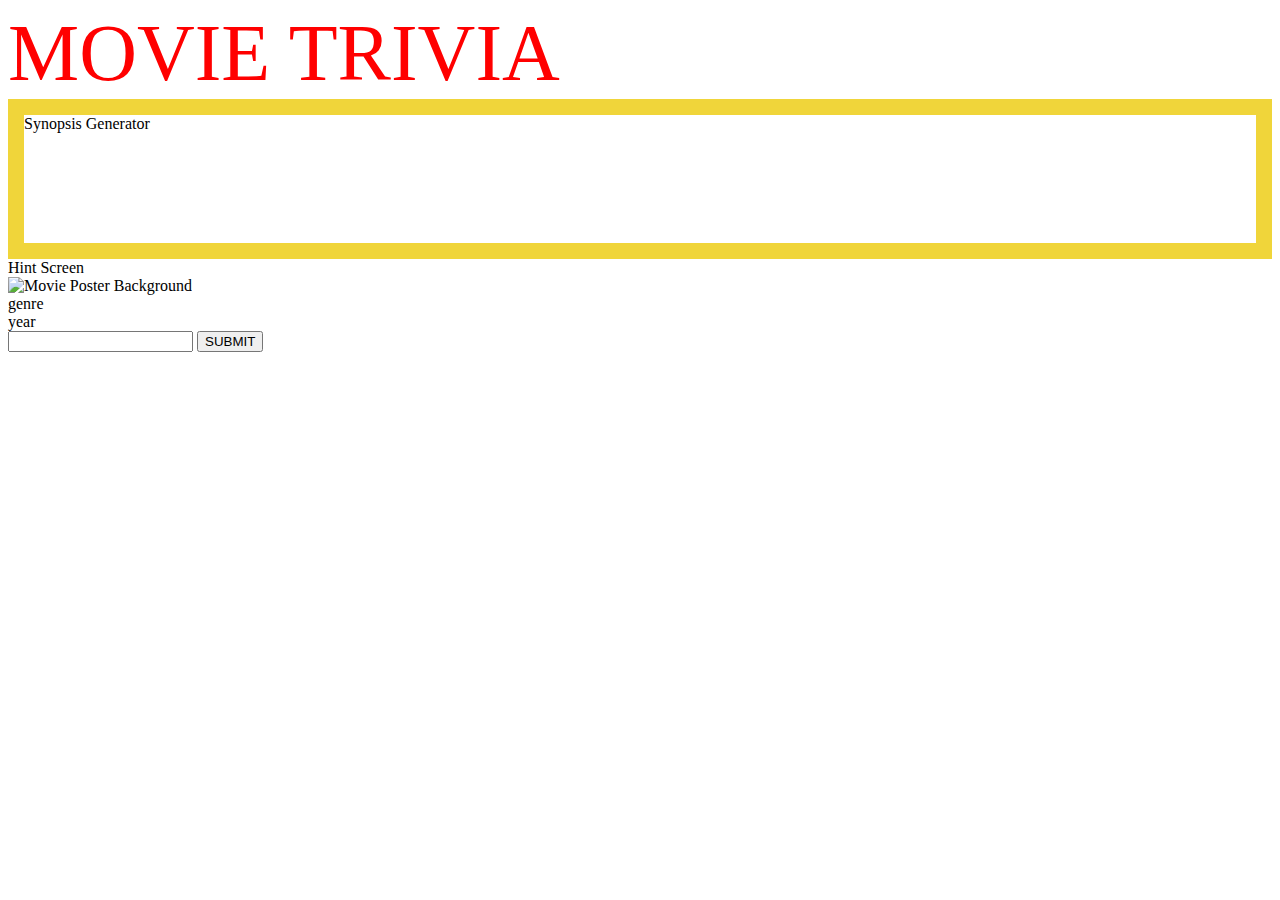
==== trivia-pg.html @ 5f640b37 "sass styling index and trivia page" ====
<!DOCTYPE html>
<html lang="en">

<head>
    <meta charset="UTF-8" />
    <meta name="viewport" content="width=device-width, initial-scale=1.0" />
    <link rel="stylesheet" href="./styles/trivia-pg.css">
    <script src="https://cdn.jsdelivr.net/npm/axios/dist/axios.min.js"></script>
    <script src="./scripts/scripts.js" type="module"></script>
    <title>No Goose Trivia page</title>
</head>

<body>
    <header class="header">
        MOVIE TRIVIA
    </header>
    <main>
        <div class="synopsis-gen">
            Synopsis Generator
        </div>
        <div class="hint">
            Hint Screen
            <div class="hint__container">
                <img src="" alt="Movie Poster Background">
                <div class="hint__genre">
                    genre
                </div>
                <div class="hint__year">
                    year
                </div>
            </div>
        </div>
        <section>
            <form class="input-box">
                <label class="input-box__label"> <input name="inputGuess" id="inputGuess" class="input-box__input" type="text"></label>
                <button type="submit">SUBMIT</button>
            </form>
        </section>
    </main>

</body>

</html>
---- styles/trivia-pg.css ----
.header {
  font-family: fantasy;
  color: red;
  font-size: 5rem;
}

.synopsis-gen {
  box-sizing: border-box;
  border: 1rem solid rgb(240, 213, 58);
  min-height: 10rem;
  width: 100%;
}/*# sourceMappingURL=trivia-pg.css.map */
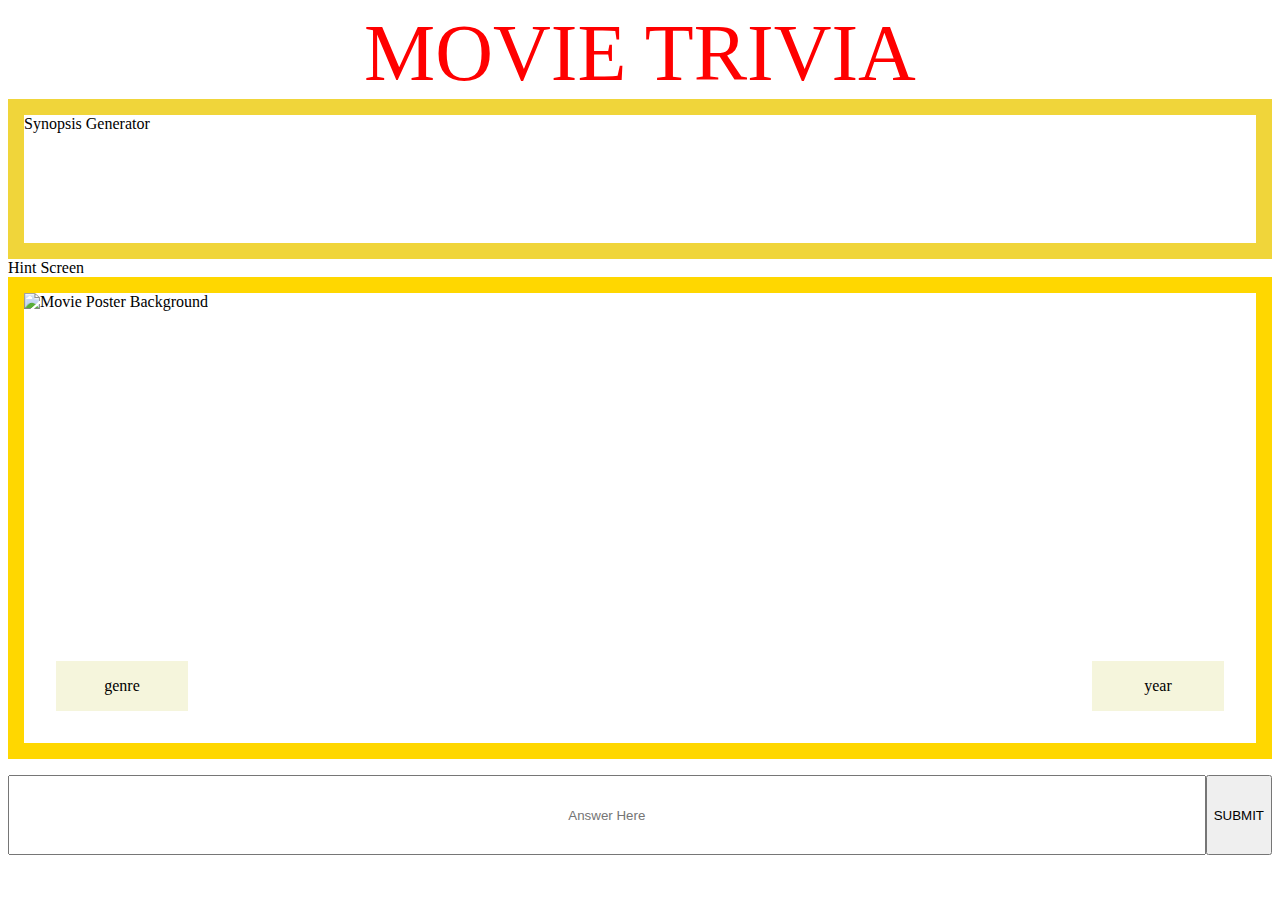
==== commit bba63618: "add conditional grabbing data logic" ====
--- a/trivia-pg.html
+++ b/trivia-pg.html
@@ -1,43 +1,45 @@
 <!DOCTYPE html>
 <html lang="en">
+	<head>
+		<meta charset="UTF-8" />
+		<meta name="viewport" content="width=device-width, initial-scale=1.0" />
+		<link rel="stylesheet" href="./styles/trivia-pg.css" />
+		<script src="https://cdn.jsdelivr.net/npm/axios/dist/axios.min.js"></script>
+		<script src="./scripts/scripts.js" type="module"></script>
+		<title>No Goose Trivia page</title>
+	</head>
 
-<head>
-    <meta charset="UTF-8" />
-    <meta name="viewport" content="width=device-width, initial-scale=1.0" />
-    <link rel="stylesheet" href="./styles/trivia-pg.css">
-    <script src="https://cdn.jsdelivr.net/npm/axios/dist/axios.min.js"></script>
-    <script src="./scripts/scripts.js" type="module"></script>
-    <title>No Goose Trivia page</title>
-</head>
-
-<body>
-    <header class="header">
-        MOVIE TRIVIA
-    </header>
-    <main>
-        <div class="synopsis-gen">
-            Synopsis Generator
-        </div>
-        <div class="hint">
-            Hint Screen
-            <div class="hint__container">
-                <img src="" alt="Movie Poster Background">
-                <div class="hint__genre">
-                    genre
-                </div>
-                <div class="hint__year">
-                    year
-                </div>
-            </div>
-        </div>
-        <section>
-            <form class="input-box">
-                <label class="input-box__label"> <input name="inputGuess" id="inputGuess" class="input-box__input" type="text"></label>
-                <button type="submit">SUBMIT</button>
-            </form>
-        </section>
-    </main>
-
-</body>
-
-</html>+	<body>
+		<header class="header">MOVIE TRIVIA</header>
+		<main>
+			<div class="synopsis-gen">Synopsis Generator</div>
+			<div class="hint">
+				Hint Screen
+				<div class="hint__container">
+					<div class="hint__background-image-container">
+						<img
+							class="hint__background-image"
+							src="https://www.svgrepo.com/show/508699/landscape-placeholder.svg"
+							alt="Movie Poster Background"
+						/>
+					</div>
+					<div class="hint__genre">genre</div>
+					<div class="hint__year">year</div>
+				</div>
+			</div>
+			<section>
+				<form class="input-box__form">
+					<label class="input-box__label">
+						<input
+							name="inputGuess"
+							id="inputGuess"
+							class="input-box__input"
+							type="text"
+							placeholder="Answer Here"
+					/></label>
+					<button type="submit">SUBMIT</button>
+				</form>
+			</section>
+		</main>
+	</body>
+</html>
--- a/styles/trivia-pg.css
+++ b/styles/trivia-pg.css
@@ -1,4 +1,6 @@
 .header {
+  display: flex;
+  justify-content: center;
   font-family: fantasy;
   color: red;
   font-size: 5rem;
@@ -9,4 +11,69 @@
   border: 1rem solid rgb(240, 213, 58);
   min-height: 10rem;
   width: 100%;
+}
+
+.hint__container {
+  position: relative;
+  border: 1rem solid gold;
+}
+.hint__background-image-container {
+  height: 100%;
+  width: 100%;
+}
+@media screen and (min-width: 768px) {
+  .hint__background-image-container {
+    height: 50vh;
+  }
+}
+.hint__background-image {
+  width: 100%;
+  height: 100%;
+  -o-object-fit: contain;
+     object-fit: contain;
+}
+@media screen and (min-width: 768px) {
+  .hint__background-image {
+    -o-object-fit: cover;
+       object-fit: cover;
+  }
+}
+.hint__genre {
+  position: absolute;
+  bottom: 2rem;
+  left: 2rem;
+  min-width: 100px;
+  text-align: center;
+  padding: 1rem;
+  background-color: beige;
+}
+.hint__year {
+  position: absolute;
+  bottom: 2rem;
+  right: 2rem;
+  min-width: 100px;
+  text-align: center;
+  padding: 1rem;
+  background-color: beige;
+}
+
+.input-box__form {
+  display: flex;
+  padding: 1rem 0;
+  justify-content: space-between;
+  width: 100%;
+}
+.input-box__label {
+  display: flex;
+  justify-content: center;
+  width: 100%;
+}
+.input-box__input {
+  box-sizing: border-box;
+  display: flex;
+  text-align: center;
+  align-items: center;
+  justify-content: center;
+  width: 100%;
+  height: 5rem;
 }/*# sourceMappingURL=trivia-pg.css.map */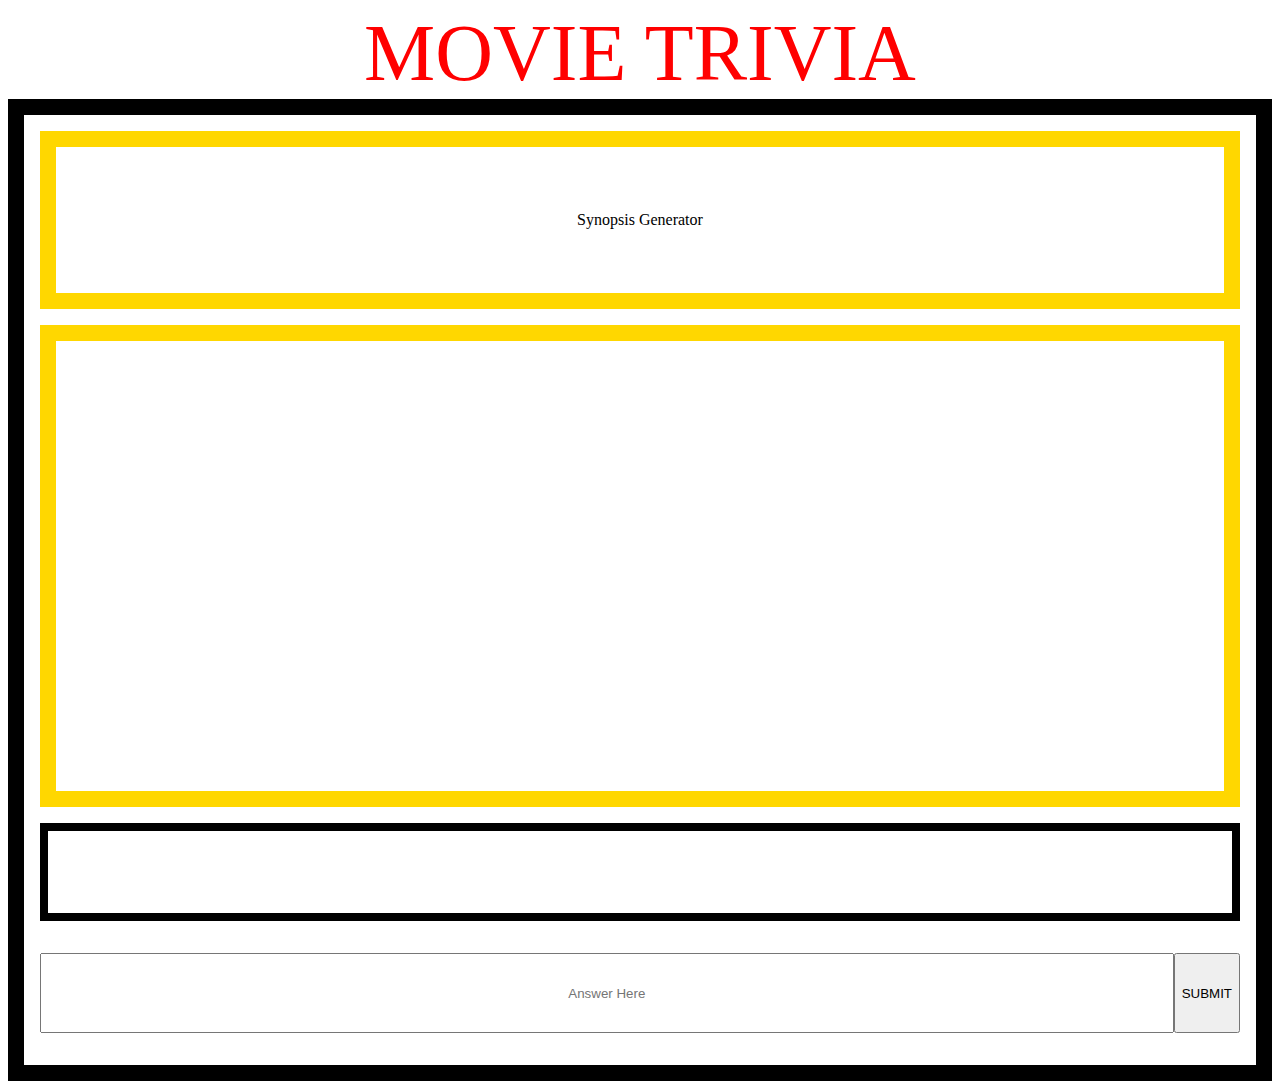
==== commit d5dd020c: "add initial form logic" ====
--- a/trivia-pg.html
+++ b/trivia-pg.html
@@ -11,22 +11,27 @@
 
 	<body>
 		<header class="header">MOVIE TRIVIA</header>
-		<main>
+		<main class="main__container">
 			<div class="synopsis-gen">Synopsis Generator</div>
+
 			<div class="hint">
-				Hint Screen
 				<div class="hint__container">
 					<div class="hint__background-image-container">
 						<img
-							class="hint__background-image"
+							class="hint__background-image hint__background-image--hidden"
 							src="https://www.svgrepo.com/show/508699/landscape-placeholder.svg"
 							alt="Movie Poster Background"
 						/>
 					</div>
-					<div class="hint__genre">genre</div>
-					<div class="hint__year">year</div>
+					<div class="hint__genre hint__genre--hidden">genre</div>
+					<div class="hint__year hint__year--hidden">year</div>
 				</div>
 			</div>
+
+			<div class="quiz__answer-container">
+				<p class="quiz__answer quiz__answer--hidden">"answer"</p>
+			</div>
+
 			<section>
 				<form class="input-box__form">
 					<label class="input-box__label">
--- a/styles/trivia-pg.css
+++ b/styles/trivia-pg.css
@@ -1,3 +1,8 @@
+@keyframes spin {
+  100% {
+    transform: rotate(360deg);
+  }
+}
 .header {
   display: flex;
   justify-content: center;
@@ -6,11 +11,40 @@
   font-size: 5rem;
 }
 
+.main__container {
+  display: flex;
+  flex-direction: column;
+  padding: 1rem;
+  gap: 1rem;
+  border: 1rem solid black;
+}
+
 .synopsis-gen {
+  display: flex;
+  align-items: center;
+  justify-content: center;
+  padding: 2rem;
   box-sizing: border-box;
-  border: 1rem solid rgb(240, 213, 58);
+  border: 1rem solid gold;
   min-height: 10rem;
   width: 100%;
+}
+@media screen and (min-width: 768px) {
+  .synopsis-gen {
+    padding: 4rem;
+  }
+}
+
+.quiz__answer-container {
+  display: flex;
+  justify-content: center;
+  align-items: center;
+  border: 0.5rem solid;
+  font: 700;
+  padding: 1rem;
+}
+.quiz__answer--hidden {
+  visibility: hidden;
 }
 
 .hint__container {
@@ -34,9 +68,12 @@
 }
 @media screen and (min-width: 768px) {
   .hint__background-image {
-    -o-object-fit: cover;
-       object-fit: cover;
+    -o-object-fit: contain;
+       object-fit: contain;
   }
+}
+.hint__background-image--hidden {
+  visibility: hidden;
 }
 .hint__genre {
   position: absolute;
@@ -45,7 +82,15 @@
   min-width: 100px;
   text-align: center;
   padding: 1rem;
-  background-color: beige;
+  border-radius: 1rem;
+  border: 0.25rem dotted white;
+  background-color: black;
+  color: gold;
+  font-size: larger;
+  font-weight: bold;
+}
+.hint__genre--hidden {
+  visibility: hidden;
 }
 .hint__year {
   position: absolute;
@@ -54,7 +99,15 @@
   min-width: 100px;
   text-align: center;
   padding: 1rem;
-  background-color: beige;
+  border-radius: 1rem;
+  border: 0.25rem dotted white;
+  background-color: black;
+  color: gold;
+  font-size: larger;
+  font-weight: bold;
+}
+.hint__year--hidden {
+  visibility: hidden;
 }
 
 .input-box__form {
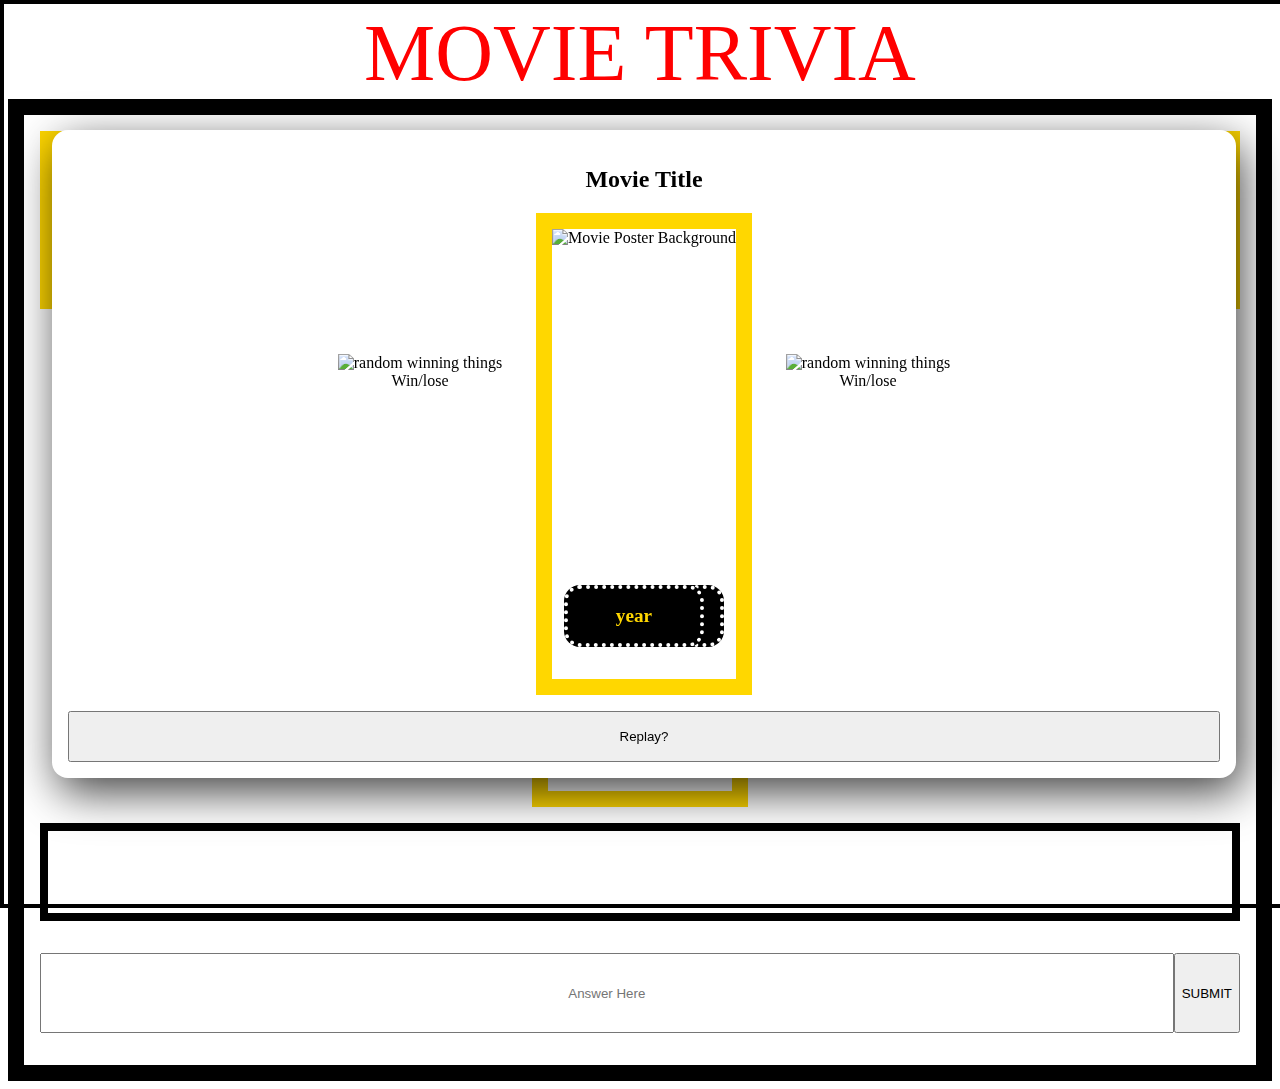
==== commit f9f1822a: "update modal" ====
--- a/trivia-pg.html
+++ b/trivia-pg.html
@@ -13,6 +13,41 @@
 		<header class="header">MOVIE TRIVIA</header>
 		<main class="main__container">
 			<div class="synopsis-gen">Synopsis Generator</div>
+			<div class="main__win-alert">
+				<div class="main__win-content">
+					<h2 class="main__win-content-title">Movie Title</h2>
+
+					<div class="hint">
+						<div class="main__content-image">
+							<img src="https://placecats.com/300/200" alt="random winning things" />
+							<span class="main__content-image-label">Win/lose</span>
+						</div>
+
+						<div>
+							<div class="hint__container">
+								<div class="hint__background-image-container">
+									<img
+										class="hint__background-image"
+										src="https://www.svgrepo.com/show/508699/landscape-placeholder.svg"
+										alt="Movie Poster Background"
+									/>
+								</div>
+								<div class="hint__genre">genre</div>
+								<div class="hint__year">year</div>
+							</div>
+						</div>
+
+						<div class="main__content-image">
+							<img src="https://placecats.com/300/200" alt="random winning things" />
+							<span class="main__content-image-label">Win/lose</span>
+						</div>
+					</div>
+
+					<div class="main__win-cta-container">
+						<button class="main__win-cta">Replay?</button>
+					</div>
+				</div>
+			</div>
 
 			<div class="hint">
 				<div class="hint__container">
--- a/styles/trivia-pg.css
+++ b/styles/trivia-pg.css
@@ -1,8 +1,3 @@
-@keyframes spin {
-  100% {
-    transform: rotate(360deg);
-  }
-}
 .header {
   display: flex;
   justify-content: center;
@@ -11,12 +6,67 @@
   font-size: 5rem;
 }
 
+.main {
+  position: relative;
+}
 .main__container {
   display: flex;
   flex-direction: column;
   padding: 1rem;
   gap: 1rem;
   border: 1rem solid black;
+}
+.main__win-alert {
+  display: flex;
+  justify-content: center;
+  align-items: center;
+  position: fixed;
+  border: 0.25rem solid black;
+  width: 100%;
+  height: 100%;
+  top: 0;
+  left: 0;
+  z-index: 1;
+}
+.main__win-content {
+  display: flex;
+  flex-direction: column;
+  justify-content: center;
+  align-items: center;
+  border-radius: 1rem;
+  background-color: white;
+  width: 90%;
+  min-height: 500px;
+  padding: 1rem;
+  box-shadow: 6px 14px 45px 0px rgba(0, 0, 0, 0.75);
+}
+.main__win-content--win {
+  background-color: rgb(139, 229, 139);
+}
+.main__win-content--lose {
+  background-color: rgb(250, 184, 184);
+}
+.main__content-image {
+  text-align: center;
+  width: 200px;
+  height: auto;
+  aspect-ratio: 1;
+}
+.main__content-image > img {
+  width: 100%;
+  height: 100%;
+  -o-object-fit: contain;
+     object-fit: contain;
+}
+.main__win-cta-container {
+  display: flex;
+  justify-content: center;
+  width: 100%;
+  padding-top: 1rem;
+}
+.main__win-cta {
+  padding: 1rem;
+  width: 100%;
 }
 
 .synopsis-gen {
@@ -47,6 +97,12 @@
   visibility: hidden;
 }
 
+.hint {
+  display: flex;
+  justify-content: center;
+  align-items: center;
+  gap: 1rem;
+}
 .hint__container {
   position: relative;
   border: 1rem solid gold;
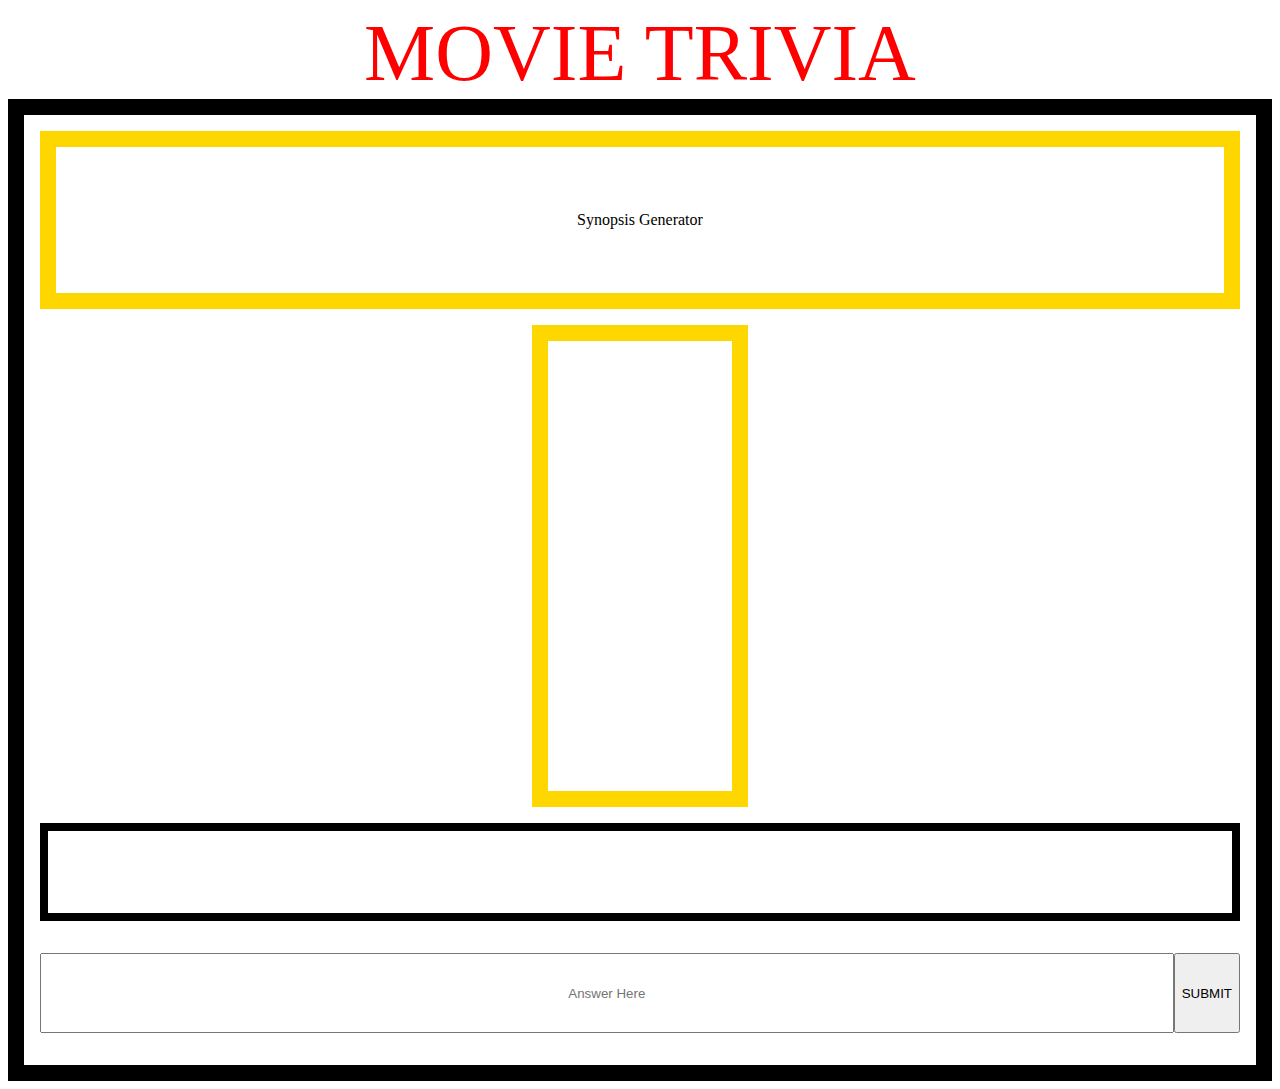
==== commit 8e6f3c06: "add more logic for modal" ====
--- a/trivia-pg.html
+++ b/trivia-pg.html
@@ -13,7 +13,7 @@
 		<header class="header">MOVIE TRIVIA</header>
 		<main class="main__container">
 			<div class="synopsis-gen">Synopsis Generator</div>
-			<div class="main__win-alert">
+			<div class="main__win-alert main__win-alert--hide">
 				<div class="main__win-content">
 					<h2 class="main__win-content-title">Movie Title</h2>
 
--- a/styles/trivia-pg.css
+++ b/styles/trivia-pg.css
@@ -27,6 +27,13 @@
   top: 0;
   left: 0;
   z-index: 1;
+}
+.main__win-alert--hide {
+  pointer-events: none;
+  -webkit-user-select: none;
+     -moz-user-select: none;
+          user-select: none;
+  visibility: hidden;
 }
 .main__win-content {
   display: flex;
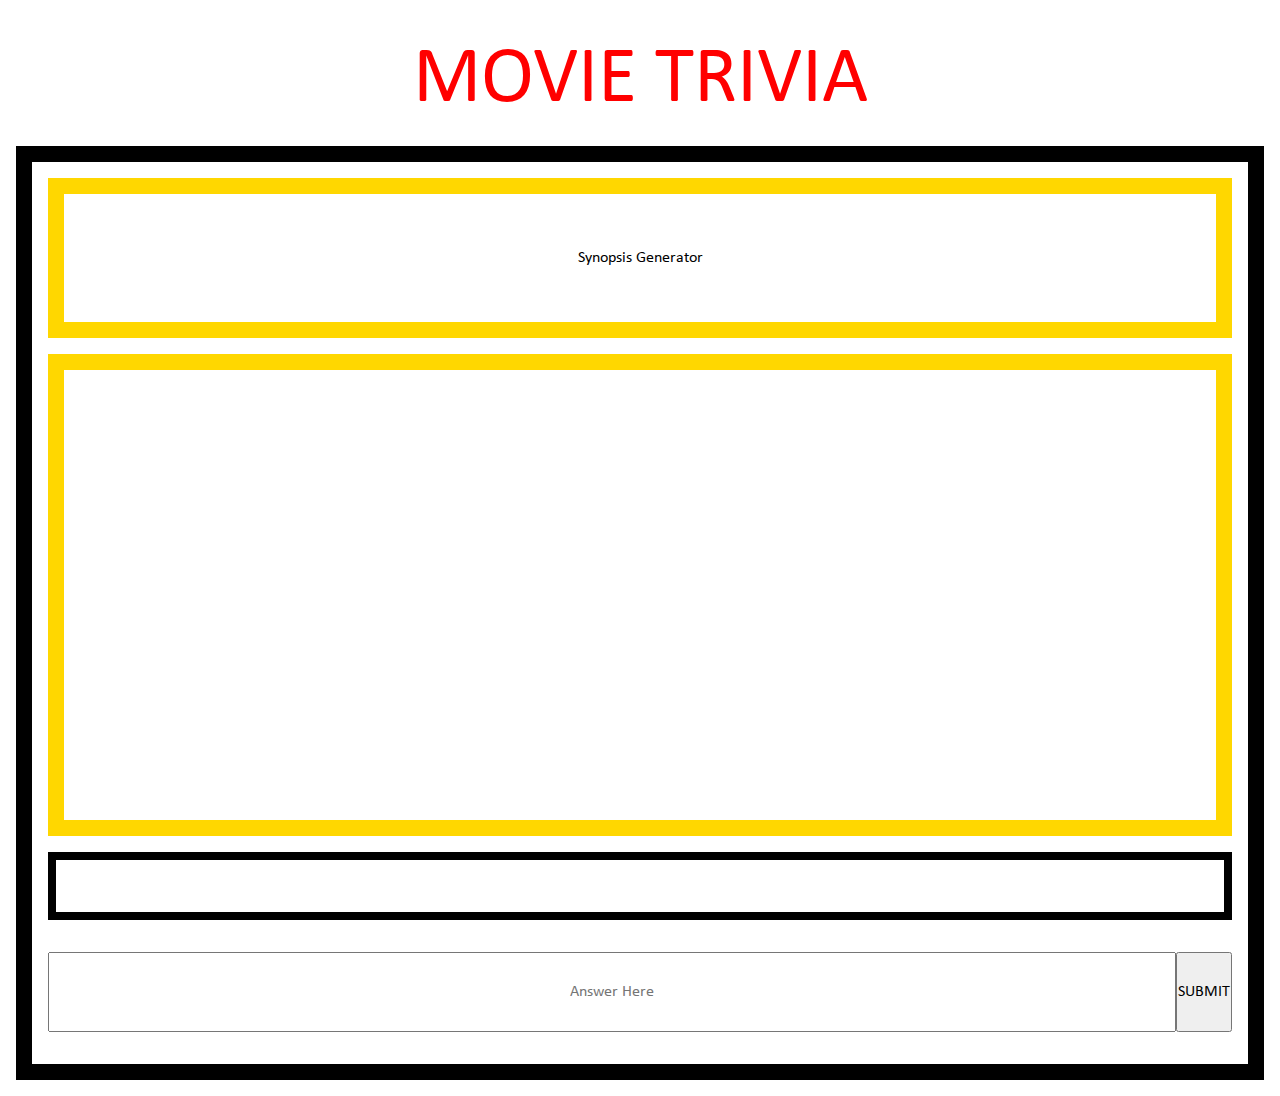
==== commit 44c59428: "Merge pull request #1 from raymondchiu10/develop" ====
--- a/trivia-pg.html
+++ b/trivia-pg.html
@@ -10,7 +10,7 @@
 	</head>
 
 	<body>
-		<header class="header">MOVIE TRIVIA</header>
+		<header class="header"><h1>MOVIE TRIVIA</h1></header>
 		<main class="main__container">
 			<div class="synopsis-gen">Synopsis Generator</div>
 			<div class="main__win-alert main__win-alert--hide">
@@ -19,7 +19,11 @@
 
 					<div class="hint">
 						<div class="main__content-image">
-							<img src="https://placecats.com/300/200" alt="random winning things" />
+							<img
+								class="main__modal-image"
+								src="https://placecats.com/300/200"
+								alt="random winning things"
+							/>
 							<span class="main__content-image-label">Win/lose</span>
 						</div>
 
@@ -38,7 +42,11 @@
 						</div>
 
 						<div class="main__content-image">
-							<img src="https://placecats.com/300/200" alt="random winning things" />
+							<img
+								class="main__modal-image"
+								src="https://placecats.com/300/200"
+								alt="random winning things"
+							/>
 							<span class="main__content-image-label">Win/lose</span>
 						</div>
 					</div>
--- a/styles/trivia-pg.css
+++ b/styles/trivia-pg.css
@@ -1,9 +1,48 @@
+@font-face {
+  font-family: "Smokum";
+  font-weight: 400;
+  font-style: normal;
+  src: url("/assets/font/Smokum/Smokum-Regular.ttf") format("truetype");
+}
+@font-face {
+  font-family: "Roboto";
+  font-weight: 400;
+  font-style: normal;
+  src: url("/assets/font/roboto/Roboto-VariableFont_wdth,wght.ttf") format("truetype");
+}
+@font-face {
+  font-family: "Roboto";
+  font-weight: 400;
+  font-style: italic;
+  src: url("/assets/font/Roboto/Roboto-Italic-VariableFont_wdth,wght.ttf") format("truetype");
+}
+@font-face {
+  font-family: "Calibri";
+  font-weight: 400;
+  font-style: normal;
+  src: url("/assets/font/calibri/calibri-regular.ttf") format("truetype");
+}
+* {
+  font-family: "Calibri";
+  font-size: inherit;
+  line-height: initial;
+  font-weight: 400;
+  font-style: normal;
+  margin: 0;
+  padding: 0;
+}
+
+body {
+  padding: 1rem;
+}
+
 .header {
   display: flex;
   justify-content: center;
-  font-family: fantasy;
+  font-family: Calibri;
+  font-size: 5rem;
+  padding: 1rem;
   color: red;
-  font-size: 5rem;
 }
 
 .main {
@@ -42,10 +81,14 @@
   align-items: center;
   border-radius: 1rem;
   background-color: white;
-  width: 90%;
-  min-height: 500px;
+  width: 100%;
   padding: 1rem;
   box-shadow: 6px 14px 45px 0px rgba(0, 0, 0, 0.75);
+}
+@media screen and (min-width: 768px) {
+  .main__win-content {
+    width: 90%;
+  }
 }
 .main__win-content--win {
   background-color: rgb(139, 229, 139);
@@ -80,7 +123,7 @@
   display: flex;
   align-items: center;
   justify-content: center;
-  padding: 2rem;
+  padding: 0 2rem;
   box-sizing: border-box;
   border: 1rem solid gold;
   min-height: 10rem;
@@ -88,7 +131,7 @@
 }
 @media screen and (min-width: 768px) {
   .synopsis-gen {
-    padding: 4rem;
+    padding: 0 4rem;
   }
 }
 
@@ -113,6 +156,7 @@
 .hint__container {
   position: relative;
   border: 1rem solid gold;
+  width: 100%;
 }
 .hint__background-image-container {
   height: 100%;
@@ -140,8 +184,8 @@
 }
 .hint__genre {
   position: absolute;
-  bottom: 2rem;
-  left: 2rem;
+  bottom: 0;
+  left: 0;
   min-width: 100px;
   text-align: center;
   padding: 1rem;
@@ -152,13 +196,19 @@
   font-size: larger;
   font-weight: bold;
 }
+@media screen and (min-width: 768px) {
+  .hint__genre {
+    bottom: 2rem;
+    left: 2rem;
+  }
+}
 .hint__genre--hidden {
   visibility: hidden;
 }
 .hint__year {
   position: absolute;
-  bottom: 2rem;
-  right: 2rem;
+  bottom: 0;
+  right: 0;
   min-width: 100px;
   text-align: center;
   padding: 1rem;
@@ -169,6 +219,12 @@
   font-size: larger;
   font-weight: bold;
 }
+@media screen and (min-width: 768px) {
+  .hint__year {
+    bottom: 2rem;
+    right: 2rem;
+  }
+}
 .hint__year--hidden {
   visibility: hidden;
 }
